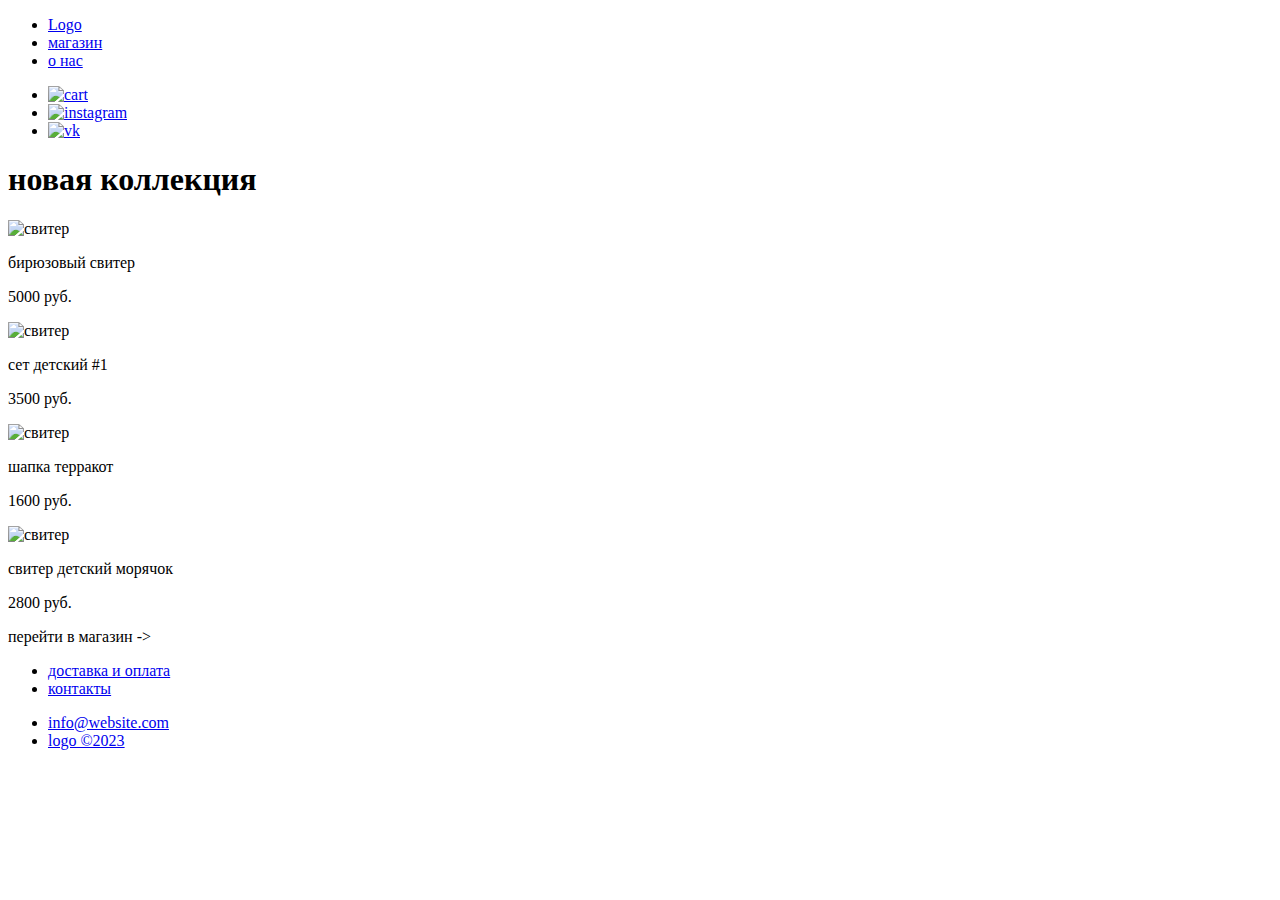
==== index.html @ 8b8f0500 "add landing page and empty css file" ====
<!DOCTYPE html>
<html lang="en">
    <head>
        <meta charset="utf-8" />
        <meta name="viewport" content="width=device-width, initial-scale=1, minimum-scale=1" />
        <title>Главная</title>
        <link rel="stylesheet" href="./style.css">
        <link rel="preconnect" href="https://fonts.googleapis.com">
        <link rel="preconnect" href="https://fonts.gstatic.com" crossorigin>
        <link href="https://fonts.googleapis.com/css2?family=Ubuntu+Mono:wght@400;700&display=swap" rel="stylesheet">
    </head>
    <body>
        <header>
            <div class="navigation">
                <nav class="left">
                    <ul>
                        <li><a href="index.html">Logo</a></li>
                        <li><a href="#">магазин</a></li>
                        <li><a href="#">о нас</a></li>
                    </ul>
                </nav>
                <nav class="right">
                    <ul>
                        <li><a href="#"><img class="icon" src="./assets/shopping-bag-01.png" alt="cart"></a></li>
                        <li><a href="#"><img class="icon" src="./assets/instagram.png" alt="instagram"></a></li>
                        <li><a href="#"><img class="icon" src="./assets/vk.png" alt="vk"></a></li>
                    </ul>
                </nav>
            </div>
            <h1>новая коллекция</h1>
        </header>
        <main>
            <div class="items_grid_main">
                <div class="item">
                    <img class="item_pic" src="./assets/item_6.jpg" alt="свитер">
                    <p>бирюзовый свитер</p>
                    <p>5000 руб.</p>
                </div>
                <div class="item">
                    <img class="item_pic" src="./assets/item_1.jpg" alt="свитер">
                    <p>сет детский #1</p>
                    <p>3500 руб.</p>
                </div>
                <div class="item">
                    <img class="item_pic" src="./assets/item_2.jpg" alt="свитер">
                    <p>шапка терракот</p>
                    <p>1600 руб.</p>
                </div>
                <div class="item">
                    <img class="item_pic" src="./assets/item_3.jpg" alt="свитер">
                    <p>свитер детский морячок</p>
                    <p>2800 руб.</p>
                </div>
            </div>
            <div class="button">перейти в магазин -></div>
        </main>
        <footer>
            <div class="logo_footer"></div>
            <div class="footer_nav">
                <ul>
                    <li><a href="#">доставка и оплата</a></li>
                    <li><a href="#">контакты</a></li>
                </ul>
            </div>
            <div class="footer_info">
                <ul>
                    <li><a href="mailto:info@website.com">info@website.com</a></li>
                    <li><a href="#">logo ©2023</a></li>
                </ul>
            </div>
        </footer>
    </body>
</html>
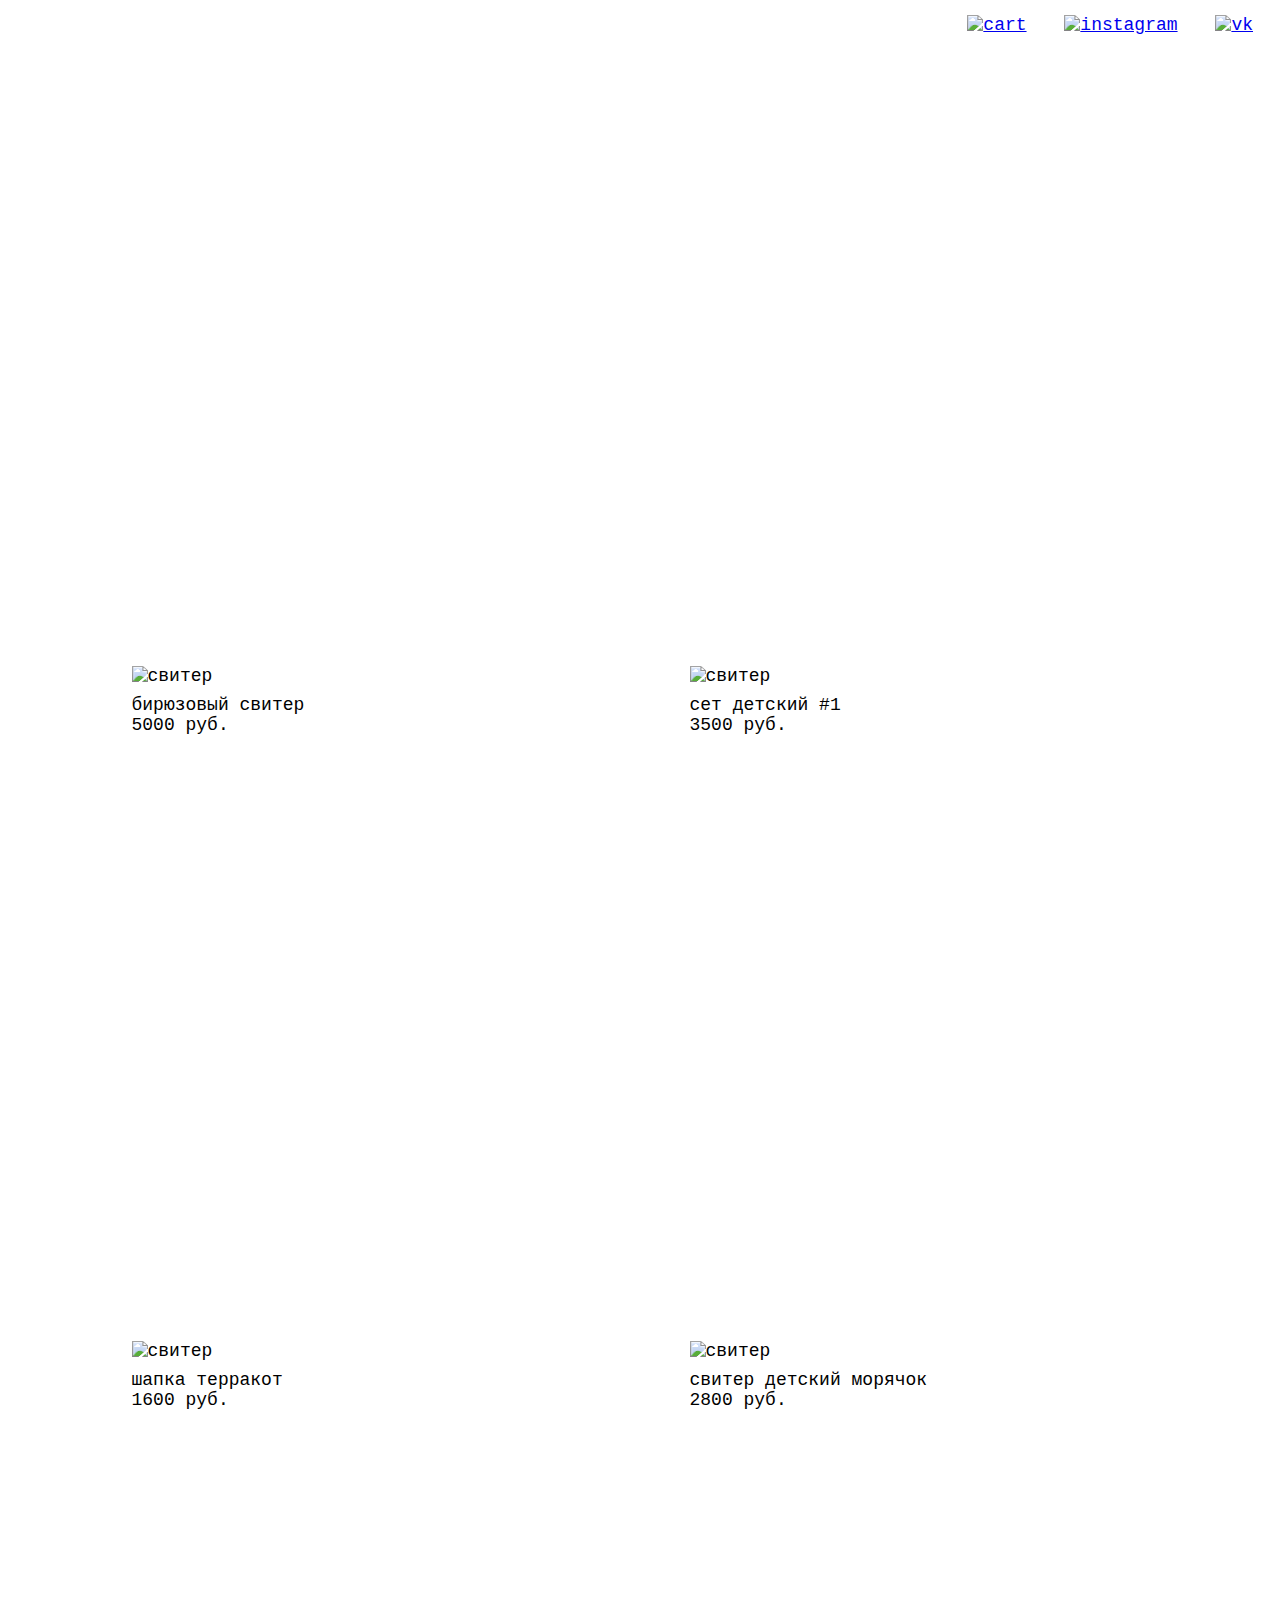
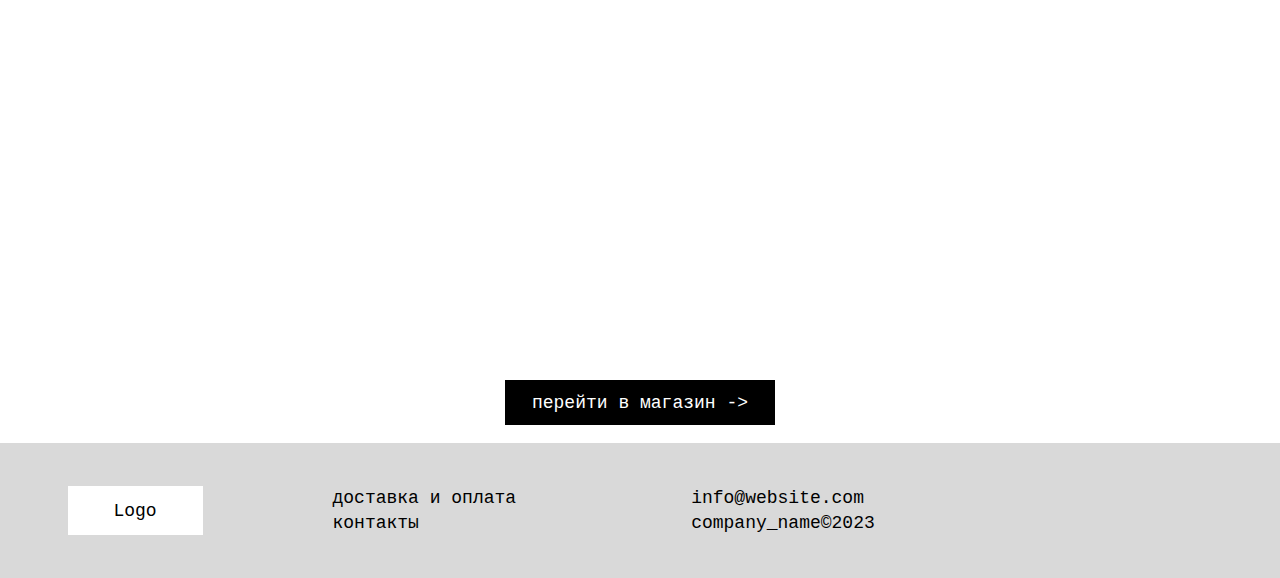
==== commit b91f32ff: "add and edit index page and its css" ====
--- a/index.html
+++ b/index.html
@@ -4,30 +4,29 @@
         <meta charset="utf-8" />
         <meta name="viewport" content="width=device-width, initial-scale=1, minimum-scale=1" />
         <title>Главная</title>
-        <link rel="stylesheet" href="./style.css">
+        <link rel="stylesheet" href="./styles.css">
         <link rel="preconnect" href="https://fonts.googleapis.com">
         <link rel="preconnect" href="https://fonts.gstatic.com" crossorigin>
         <link href="https://fonts.googleapis.com/css2?family=Ubuntu+Mono:wght@400;700&display=swap" rel="stylesheet">
+        <link href="https://fonts.googleapis.com/css2?family=JetBrains+Mono:wght@300&display=swap" rel="stylesheet">
     </head>
     <body>
         <header>
-            <div class="navigation">
-                <nav class="left">
-                    <ul>
-                        <li><a href="index.html">Logo</a></li>
-                        <li><a href="#">магазин</a></li>
-                        <li><a href="#">о нас</a></li>
-                    </ul>
-                </nav>
-                <nav class="right">
-                    <ul>
-                        <li><a href="#"><img class="icon" src="./assets/shopping-bag-01.png" alt="cart"></a></li>
-                        <li><a href="#"><img class="icon" src="./assets/instagram.png" alt="instagram"></a></li>
-                        <li><a href="#"><img class="icon" src="./assets/vk.png" alt="vk"></a></li>
-                    </ul>
-                </nav>
+            <nav>
+                <ul class ="left">
+                    <li class="logo"><a href="index.html">Logo</a></li>
+                    <li><a href="#">магазин</a></li>
+                    <li><a href="#">о нас</a></li>
+                </ul>
+                <ul class="right"> 
+                    <li><a href="#"><img class="icon" src="./assets/shopping-bag-01.svg" alt="cart"></a></li>
+                    <li><a href="#"><img class="icon" src="./assets/instagram.svg" alt="instagram"></a></li>
+                    <li><a href="#"><img class="icon" src="./assets/vk.svg" alt="vk"></a></li>
+                </ul>
+            </nav>
+            <div class="jumbotron">
+                <h1>новая коллекция</h1>
             </div>
-            <h1>новая коллекция</h1>
         </header>
         <main>
             <div class="items_grid_main">
@@ -52,20 +51,24 @@
                     <p>2800 руб.</p>
                 </div>
             </div>
-            <div class="button">перейти в магазин -></div>
+            <div class="button">
+                <span><a href="#">перейти в магазин -></a></span>
+            </div>
         </main>
         <footer>
-            <div class="logo_footer"></div>
-            <div class="footer_nav">
+            <div class="logo_footer">
+                <span><a href="index.html">Logo</a></span>
+            </div>
+            <div class="footer_ul">   
                 <ul>
                     <li><a href="#">доставка и оплата</a></li>
                     <li><a href="#">контакты</a></li>
                 </ul>
             </div>
-            <div class="footer_info">
+            <div class="footer_ul">
                 <ul>
                     <li><a href="mailto:info@website.com">info@website.com</a></li>
-                    <li><a href="#">logo ©2023</a></li>
+                    <li><a href="#">company_name©2023</a></li>
                 </ul>
             </div>
         </footer>
--- a/styles.css
+++ b/styles.css
@@ -0,0 +1,127 @@
+/*STYLESHEET*/
+
+html{
+    font-size: 18px;
+    font-family: 'Ubuntu Mono', monospace;
+    font-weight: 400;
+    margin: 0;
+    padding: 0;
+}
+body{
+    margin:0;
+    padding: 0;
+}
+
+/*header*/
+header{
+    background-image: url("./assets/jumbo.jpg");
+    background-size: cover;
+    height: 34.5rem;
+}
+header nav{   
+    height: 2.75rem;
+    width: 100%;
+    display:inline-flex;
+    justify-content: space-between;
+}
+header ul{
+    padding-left: 0;
+    margin:0;
+    height: 100%;
+    list-style-type: none;
+}
+header li{
+    height: 100%;
+    display:inline-flex;
+    align-items: center;
+}
+header .left li{
+    margin-left: 1.5rem;
+}
+header .right li{
+    padding-left: 0;
+    margin-right: 1.5rem;
+}
+header .logo{
+    width: 7.5rem;
+    height:100%;
+    background-color: #FFFFFF66;
+    justify-content: center;
+}
+header .left a, main .button a, header.left a:visited, main .button a:visited{
+    color:#FFFFFF;
+    text-decoration: none;
+}
+header .icon{
+    height:1.25rem;
+}
+header .jumbotron{
+    height: 31.75rem;
+    display: flex;
+    justify-content: center;
+    align-items: center;
+}
+header h1{
+    font-family: 'JetBrains Mono', monospace;
+    font-size: 3.5rem;
+    color: #FFFFFF;
+    text-transform: uppercase;
+}
+/*main grid*/
+main .items_grid_main{
+    margin: 2.5rem auto 0.5rem;
+    display: grid;
+    grid-template: 35rem 35rem/25.5rem 25.5rem;
+    grid-gap: 2.5rem 5.5rem;
+    width: 56.5rem;
+}
+main .item img{
+    width: 100%;
+    height: 85%;
+    object-fit: cover;
+    margin-bottom: 0.5rem;
+}
+main .item p{
+    margin:0;
+}
+main .button{
+    background-color: #000000;
+    width: 15rem;
+    height: 2.5rem;
+    margin:0 auto 1rem;
+    display: flex;
+    align-items: center;
+    justify-content: center;
+    color: #FFFFFF;
+}
+/*footer*/
+footer{
+    height: 7.5rem;
+    background-color: #D9D9D9;
+    color:#000000;
+    display:flex;
+    
+}
+footer a, footer a:visited {
+    color:#000000;
+    text-decoration: none;
+}
+footer .logo_footer{
+    display: flex;
+    width: 7.5rem;
+    height: 2.75rem;
+    background-color: #FFFFFF;
+    justify-content: center;
+    align-items: center;
+    margin:auto 5rem auto 3.75rem;
+}
+.footer_ul{
+    margin:auto 7.5rem auto 0;
+}
+.footer_ul ul{
+    list-style-type: none;
+} 
+.footer_ul li{
+    margin-bottom: 0.25rem;
+}
+
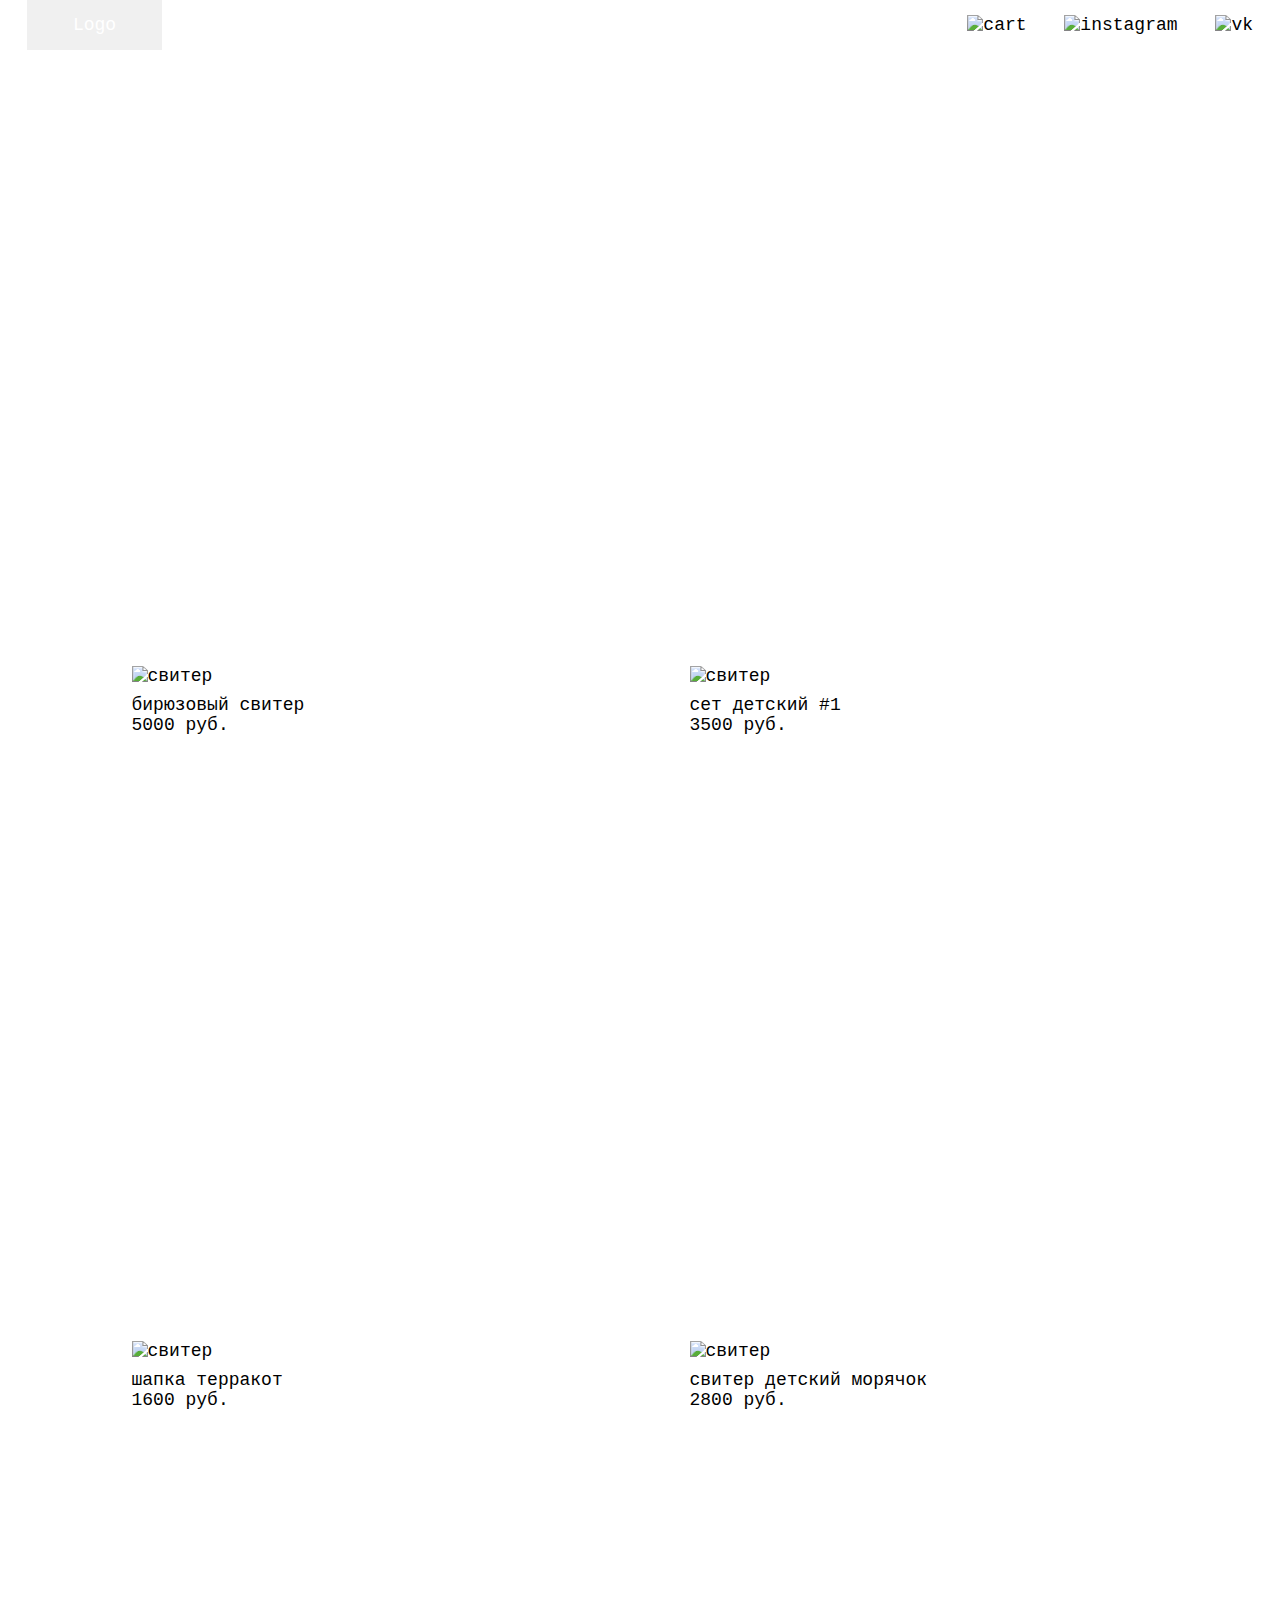
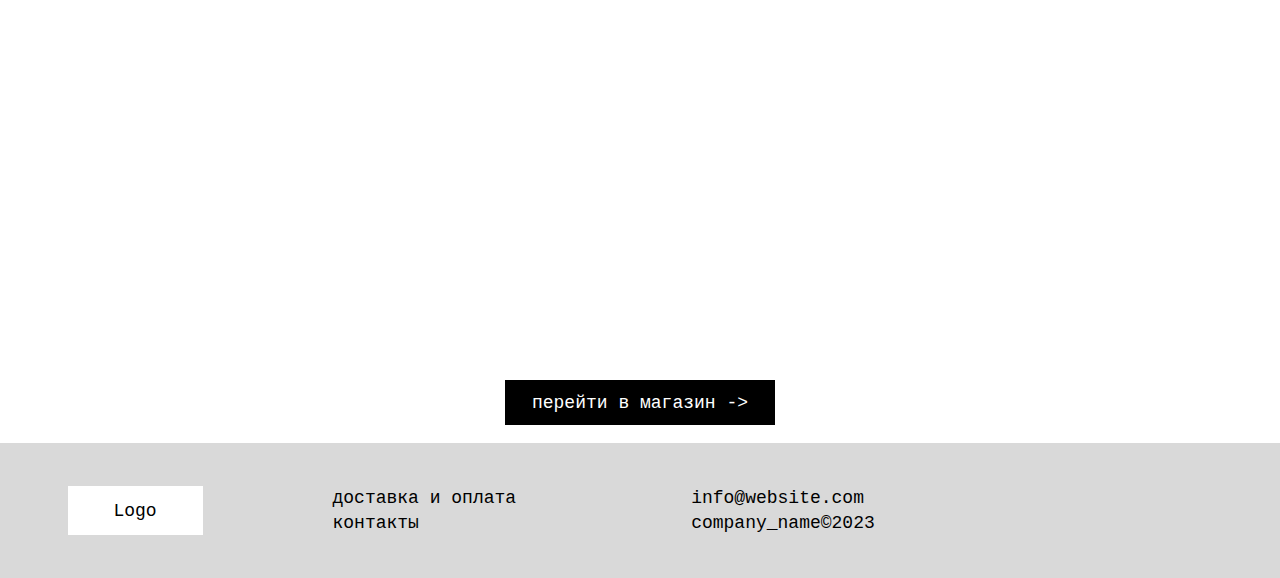
==== commit 2fc760cc: "change index and css add shop page" ====
--- a/index.html
+++ b/index.html
@@ -12,20 +12,22 @@
     </head>
     <body>
         <header>
-            <nav>
-                <ul class ="left">
-                    <li class="logo"><a href="index.html">Logo</a></li>
-                    <li><a href="#">магазин</a></li>
-                    <li><a href="#">о нас</a></li>
-                </ul>
-                <ul class="right"> 
-                    <li><a href="#"><img class="icon" src="./assets/shopping-bag-01.svg" alt="cart"></a></li>
-                    <li><a href="#"><img class="icon" src="./assets/instagram.svg" alt="instagram"></a></li>
-                    <li><a href="#"><img class="icon" src="./assets/vk.svg" alt="vk"></a></li>
-                </ul>
-            </nav>
-            <div class="jumbotron">
-                <h1>новая коллекция</h1>
+            <div class="white">
+                <nav>
+                    <ul class ="left">
+                        <li class="logo"><a href="index.html">Logo</a></li>
+                        <li><a href="#">магазин</a></li>
+                        <li><a href="#">о нас</a></li>
+                    </ul>
+                    <ul class="right"> 
+                        <li><a href="#"><img class="icon" src="./assets/shopping-bag-01.svg" alt="cart"></a></li>
+                        <li><a href="#"><img class="icon" src="./assets/instagram.svg" alt="instagram"></a></li>
+                        <li><a href="#"><img class="icon" src="./assets/vk.svg" alt="vk"></a></li>
+                    </ul>
+                </nav>
+                <div class="jumbotron">
+                    <h1>новая коллекция</h1>
+                </div>
             </div>
         </header>
         <main>
--- a/styles.css
+++ b/styles.css
@@ -4,6 +4,7 @@
     font-size: 18px;
     font-family: 'Ubuntu Mono', monospace;
     font-weight: 400;
+    color:#000000;
     margin: 0;
     padding: 0;
 }
@@ -11,9 +12,15 @@
     margin:0;
     padding: 0;
 }
-
+a, a:visited{
+    color:#000000;
+    text-decoration: none;
+}
+ul{
+    list-style-type: none;
+}
 /*header*/
-header{
+header .index{
     background-image: url("./assets/jumbo.jpg");
     background-size: cover;
     height: 34.5rem;
@@ -28,7 +35,6 @@
     padding-left: 0;
     margin:0;
     height: 100%;
-    list-style-type: none;
 }
 header li{
     height: 100%;
@@ -45,10 +51,10 @@
 header .logo{
     width: 7.5rem;
     height:100%;
-    background-color: #FFFFFF66;
+    background-color: #D9D9D966;
     justify-content: center;
 }
-header .left a, main .button a, header.left a:visited, main .button a:visited{
+header .white .left a, main .button a, header .white .left a:visited, main .button a:visited{
     color:#FFFFFF;
     text-decoration: none;
 }
@@ -72,10 +78,10 @@
     margin: 2.5rem auto 0.5rem;
     display: grid;
     grid-template: 35rem 35rem/25.5rem 25.5rem;
-    grid-gap: 2.5rem 5.5rem;
+    gap: 2.5rem 5.5rem;
     width: 56.5rem;
 }
-main .item img{
+main .item_pic{
     width: 100%;
     height: 85%;
     object-fit: cover;
@@ -94,17 +100,43 @@
     justify-content: center;
     color: #FFFFFF;
 }
+main .shop_nav{
+    font-size: 0.75rem;
+    margin:1.5rem 0 1.5rem 3.75rem;
+}
+main .side_nav{
+    position: fixed;
+    width: 14rem;
+    left: 3.75rem;
+    top: 6.5rem;
+}
+main .side_nav ul{
+    margin-top: 0;
+    padding-left: 0;
+}
+main .shop_grid{
+    margin-left: 20rem;
+    display: grid;
+    grid-template-columns: repeat(3, 15rem);
+    grid-auto-rows: 22.5rem;
+    gap:0 1.5rem;
+}
+main .shop_pic{
+    width: 100%;
+    height: 17.5rem;
+    object-fit: cover;
+    margin-bottom: 0.5rem;
+}
+main .shop_item p{
+    margin:0;
+}
+
 /*footer*/
 footer{
     height: 7.5rem;
     background-color: #D9D9D9;
-    color:#000000;
     display:flex;
     
-}
-footer a, footer a:visited {
-    color:#000000;
-    text-decoration: none;
 }
 footer .logo_footer{
     display: flex;
